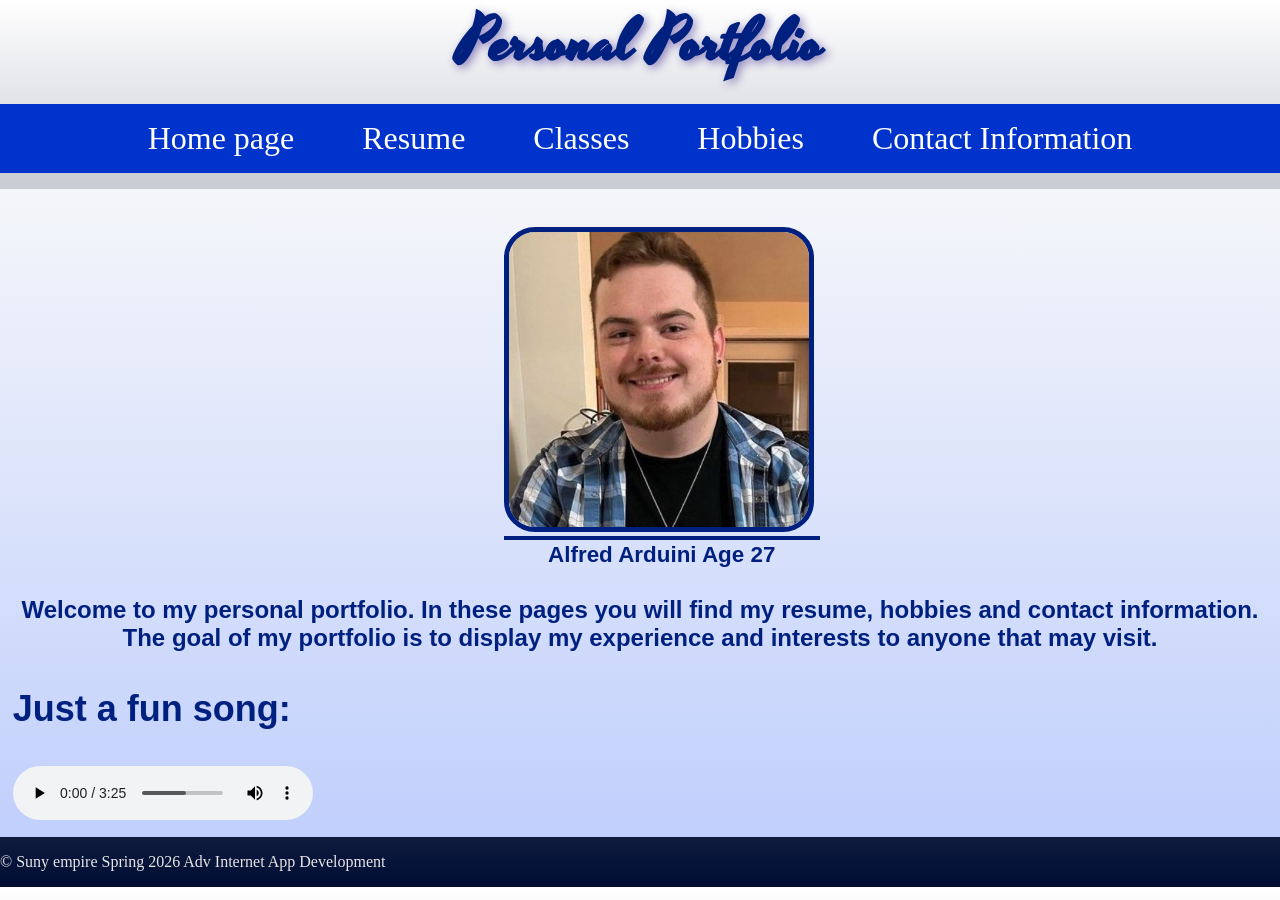
==== index.html @ afcbda0c "Add files via upload" ====
<!DOCTYPE html>
<html lang="en">
    <head>
        <meta name="viewport" content="width=device-width, initial-scale=1.0">
        <meta charset="UTF-8" />
        <title>Personal Portfolio: Home Page</title>
        <link rel="stylesheet" href="styles/styles.css">
        <link rel="preconnect" href="https://fonts.gstatic.com" crossorigin>
        <link href="https://fonts.googleapis.com/css2?family=Yesteryear&display=swap" rel="stylesheet">
        <script src="scripts/script.js"></script>
        
       
       
    </head>
    <body>
        <nav class="mobile-nav">
            <div id="nav-links">
                <a href="index.html">Home page</a>
                <a href="resume.html">Resume</a>
                <a href="classes.html">Classes</a>
                <a href="hobbies.html">Hobbies</a>
                <a href="contact.html">Contact Information</a>
            </div>
            <a class="nav-icon" onclick="hamburger()">
                <div id="icon">&#9776;</div>
            </a>
         </nav>
         
        <header>
            <aside>
                <h1>Personal Portfolio</h1>
            </aside>
        </header>
        <nav class="tab-desk"> 
            <ul>
            <li><a href="index.html">Home page</a></li>
            <li><a href="resume.html">Resume</a></li>
            <li><a href="classes.html">Classes</a></li>
            <li><a href="hobbies.html">Hobbies</a></li>
            <li><a href="contact.html">Contact Information</a></li>
            </ul>
        </nav>
        <main>
            <div id="homePage" class="home">
                <figure>
                    <!-- Picture of myself will go here -->
                    <img src="images/alfred.jpg" alt="A picture of Alfred Arduini" height="300">
                    <figcaption>Alfred Arduini Age 27</figcaption>
                </figure>

                <aside>
                    <p>Welcome to my personal portfolio. In these pages you will find my resume, hobbies and contact information. 
                        The goal of my portfolio is to display my experience and interests to anyone that may visit.
                    </p>
                </aside>
                <h3>Just a fun song:</h3>
                    <audio controls>
                        <source src="audio/02 Evacuate the Dancefloor.mp3" type="audio/mp3">
                        <p>Your browser dose not support the audio element</p>
                    </audio>
            </div>
        </main>
        
        <footer>
            <p>&copy; Suny empire Spring 2026 Adv Internet App Development</p>
        </footer>
        
    </body>
</html>
---- styles/styles.css ----
/*
 * Alfred Arduini
 * File name: 
 */

/*css reset*/
header, body, nav, main, footer, h1, h2, h3 img, section, figure, figcaption, aside, table, form{
    margin: 0;
    padding: 0;
    border: 0; 
}

/* Style rules for body*/
body{
    background: linear-gradient(white, #000d33);
    background-color: #000d33;
}

/*Style rules for aside*/
aside{
    text-align: center;
    font-weight: bold;
    margin-left: auto;
    margin-right: auto;
    text-shadow: 3px 3px 10px #9187bf;
}

/*Style rules for section*/
section{
    margin: 1%;
}

/*Style rules for figure*/
figure{
    display: block;
    margin-left: auto;
    margin-right: auto;
    text-align: center;
    max-width: 272px;
    
}

figure img{
    border-radius: 10%;
    border: 5px solid ;
}

/*Style rules for figcaption*/
figcaption{
    position: relative;
    bottom: 0;
    width: 100%;
    padding: 1% 8%;
    text-align: center;
    font-family: 'Franklin Gothic Medium', 'Arial Narrow', Arial, sans-serif;
    font-size: 1.4em;
    font-weight: bold;
}

/* Style rules for header*/
header{
    text-align: center;
    font-size: 1.5em;
    color: #002080;
}

header h1{
        font-family: yesteryear, sans-serif, 'Times New Roman';
}

/* Style rules for nav*/
nav{
    background-color: #0033cc;
}

nav li a{
    display: block;
    color: #fff;
    text-align: center;
    padding: 0.5em 1em;
    text-decoration: none;
}

.mobile-nav a{
    color: #fff;
    text-align: center;
    font-size: 1.75em;
    text-decoration: none;
    padding: 2%;
    display: block;
}

.mobile-nav a.nav-icon{
    display: block;
    position: absolute;
    left: 0;
    top: 0;
    color: #002080;
    padding: 1%;
}

.nav-icon div{
    height: 20px;
    width: 20px;
    color: #fff;
}

/* styles for images*/
img{
    border-radius: 10%;
}

.small{
    width: 200px;
    height:auto;
}

#schooling img{
    width: fit-content;
}

/*Style rules for mobile viewport*/
.mobile-tablet{
    display: block;
}

/* Style rules for main content*/
main{
    padding: 1%;
    background: linear-gradient(#f5f6fa, #c0cffc);
    background-color: #e6e6e6;
    overflow: auto;
    font-family: sans-serif, 'Times New Roman';
    color: #002080;
}

main p{
 font-size: 1em;
}

main h1{
    font-size: 2em;
}

main h2{
    font-size: 1.50em;
}

main h3{
    font-size: 1.25em;
}

main h4{
    padding-bottom: 1.15em;
}

main ul{
    list-style-type: square;
}

#classes h2, #classes h3{
    text-align: center;
    padding: 2%;
}

#contact{
    text-align: center;
}

#contact img{
    width: 150px;
    height: auto;
}

#resume h1{
    text-align: center;
    text-shadow: 6px 6px 10px #666d84;
    font-weight: bold;
    font-family: 'Lucida Sans', 'Lucida Sans Regular', 'Lucida Grande', 'Lucida Sans Unicode', Geneva, Verdana, sans-serif;
}

.flex{
    display:flex;
    flex-direction: column;
    line-height: 21px;
    margin-bottom: 10px;
    list-style:none;
    border: 2px solid #000d33; 
    text-align: start;
    padding-bottom: 1.5em;
    
}

.tel-link{
    background-color: #000d33;
    padding: 2%;
    width: 50%;
    margin: 0 auto;
}

.tel-link a{
    color: #fff;
    text-decoration: none;
    font-weight: bold;
}

/*Styles for div id =skills*/
#skills{
    border: 2px dotted;
    border-color: #000d33;
}

/* Styles for hidding elements*/
.tab-desk, .desktop{
    display: none;
}

/*style rules for form*/
fieldset, input, textarea{
    margin-bottom: 2%;
}

fieldset legend{
    font-weight: bold;
    font-size: 1.30em;
}

label{
    display: block;
    padding-top: 2%;
}

form #submit{
    margin: 0 auto;
    display: block;
    padding: 2%;
    font-size: 1em;
    background-color: #e6e6e6;
}

/* Style rules for footer*/
footer{
    color:#e6e6e6;
}

/* Media Query for Tablet Viewport */
@media screen and (min-width: 550px), print{
    /* Tablet Viewport: Show tab-desk class, hide mobile class*/
    .tab-desk{
        display:block;
    }

    .mobile, .mobile-nav{
        display: none;
    }
    nav ul{
        list-style-type: none;
        text-align: center;
        padding-left: 0;
    }

    /*Tablet Viewport: Style rule for nav*/
    nav li{
        display: inline-block;
        font-size: 1.15em;
        list-style-type: none;
        text-align: center;
        padding-left: 0;
    }

    /*Tablet Viewport: Style rule for main*/
    img{
        max-width: 750px;
        height: auto;
    }

    figure img{
        width: 300px;
    }

    figure{
        position: relative;
        margin: 2% auto;
    }
    
    figcaption{
        border-top: 4px solid #002080;
    }

    #skills{
        border:none;
    }

    #technical, #soft{
        width: 20%;
        float: left;
        margin: 0 2%;
    }

    #contact img{
        width: 500px;
    }

    .home aside{

        text-shadow: none;
        font-size: 1.5em;
    }

    /*Tablet Viewport: Style rule for form*/
    form{
        width: 60%;
        margin: 0 auto;
    }

    /*Tablet Viewport: Style rule for footer*/
    footer{
        clear: left;
    }

}

/* Media Query for Desktop Viewport*/
@media screen and (min-width: 769px), print{
    /*Desktop Viewport: Style rules for desktop and mobile-tablet*/
    .desktop{
        display: block;
    }

    .mobile-tablet{
        display: none;
    }

    /* Desktop Viewport: Style rule for header*/
    header{
        padding: 0%;
        font-size: 2.5em;       
    }

    /* Desktop Viewport: Style rule for nav*/
    nav li{
        font-size: 2em;
    }

    nav li a:visited{
        color: #b2b6c1;
    }

    nav li a:hover{
        color:#fff;
        background-color: #000d33;
        transform: scale(1.1);
    }

    nav li a:active{
        background-color: #666d84;
    }

    /* Desktop Viewport: Style rule for main*/
    main h1{ 
        font-size: 3em;
    }    

    main h2{
        font-size: 2.50em;
    }

    main h3{
        font-size: 2.25em;
    }

    main h4{
        padding-bottom: 2.15em;
    }

    /* Desktop Viewport: Style rule for gaming, crafing, movies, sewing*/
    .small{
        width: 1000px;
    }

    #movies img{
        height: 550px;
        width: fit-content;
    }

    #gaming img{
        height: 550px;
        width: auto;
    }

    /* Desktop Viewport: Style rule for grid*/
    .grid{
        display: grid;
        grid-template-columns: auto auto;
        grid-column-gap: 20px;
    }
    .grid h3, h2{
        grid-column: 1 / span 2;
    }

    #schooling.grid{
        border: 10px groove #0033cc;
    }

    /* Desktop Viewport: Style rule for table*/
    table{
        border: 2px solid #0033cc;
        margin: 0 auto;
    }

    caption{
        font-size: 1.75em;
        font-weight: bold;
        padding: 1%;
    }

    th,td{
        border: 2px solid #0033cc;
        padding: 1%;
    }

    th{
        background-color: #000d33;
        color: #fff;
        font-size: 1.45em;
    }

    tr:nth-child(odd){
        background-color: #9187bf;
        color: #f5f6fa;
    }
    
}
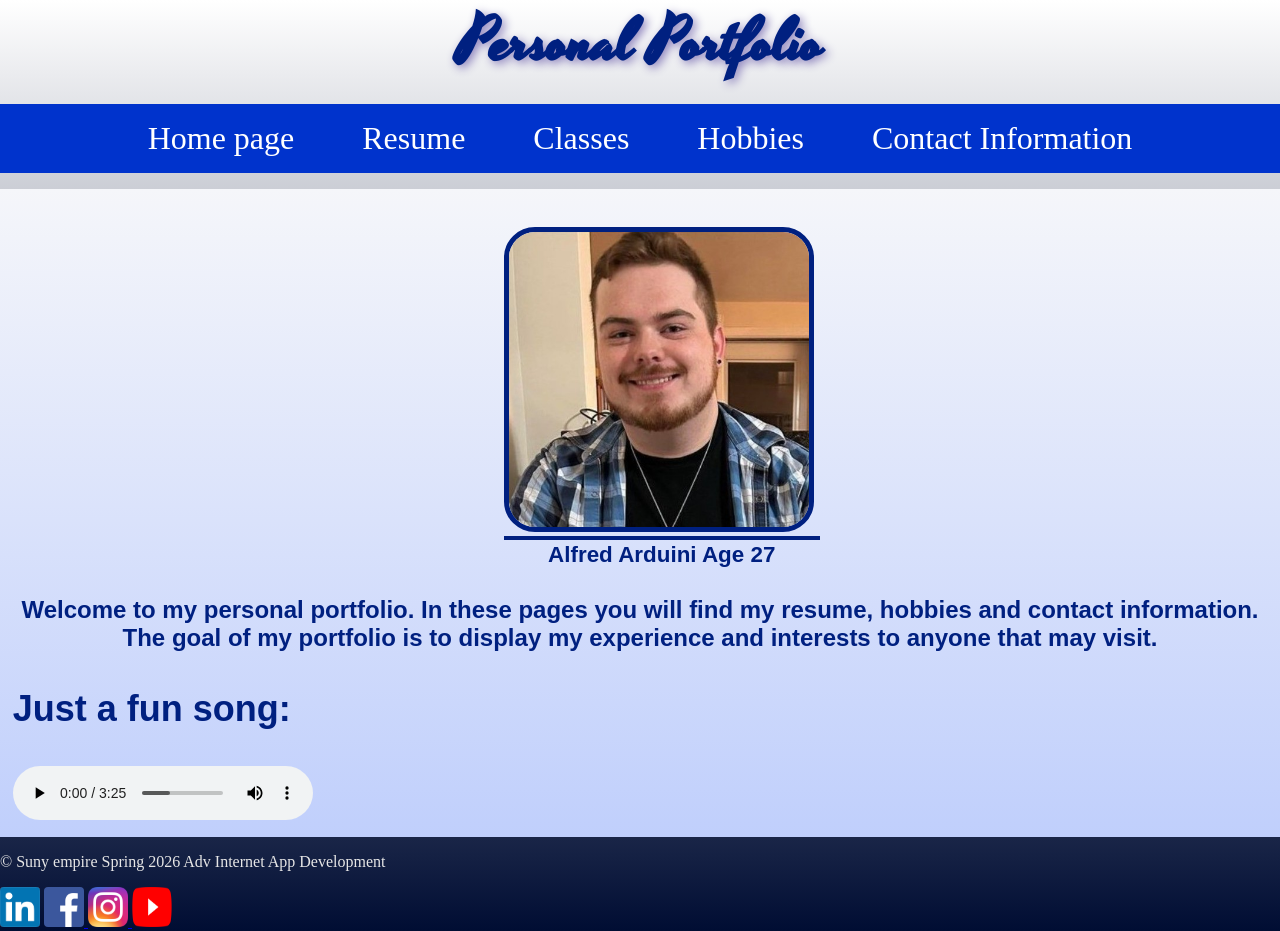
==== commit 3d92f660: "Add files via upload" ====
--- a/index.html
+++ b/index.html
@@ -2,8 +2,9 @@
 <html lang="en">
     <head>
         <meta name="viewport" content="width=device-width, initial-scale=1.0">
-        <meta charset="UTF-8" />
-        <title>Personal Portfolio: Home Page</title>
+        <meta charset="UTF-8">
+        <meta name="description" content="Welocome to my personal portfolio website. Here I am trying to show off my CSS and HTML skills. As well as a little insite to my life.">
+        <title>Alfred Arduini | Personal Portfolio</title>
         <link rel="stylesheet" href="styles/styles.css">
         <link rel="preconnect" href="https://fonts.gstatic.com" crossorigin>
         <link href="https://fonts.googleapis.com/css2?family=Yesteryear&display=swap" rel="stylesheet">
@@ -62,7 +63,15 @@
         </main>
         
         <footer>
-            <p>&copy; Suny empire Spring 2026 Adv Internet App Development</p>
+            <div class="copyright">
+                <p>&copy; Suny empire Spring 2026 Adv Internet App Development</p>
+            </div>
+            <div class="social">
+                <a href="https://www.linkedin.com/in/alfredarduini" target="_blank"><img src="images/linkedin.png"></a>
+                <a href="https://www.facebook.com" target="_blank"><img src="images/Facebook_logo_(square).png"</a>
+                <a href="https://www.instagram.com" target="_blank"><img src="images/Instagram_icon.png"</a>
+                <a href="https://www.youtube.com" target="_blank"><img src="images/Youtube_logo.png"</a>
+            </div>
         </footer>
         
     </body>
--- a/styles/styles.css
+++ b/styles/styles.css
@@ -44,6 +44,13 @@
     border-radius: 10%;
     border: 5px solid ;
 }
+
+.social img{
+    display: inline;
+    height: 40px;
+    width: 40px;
+}
+
 
 /*Style rules for figcaption*/
 figcaption{
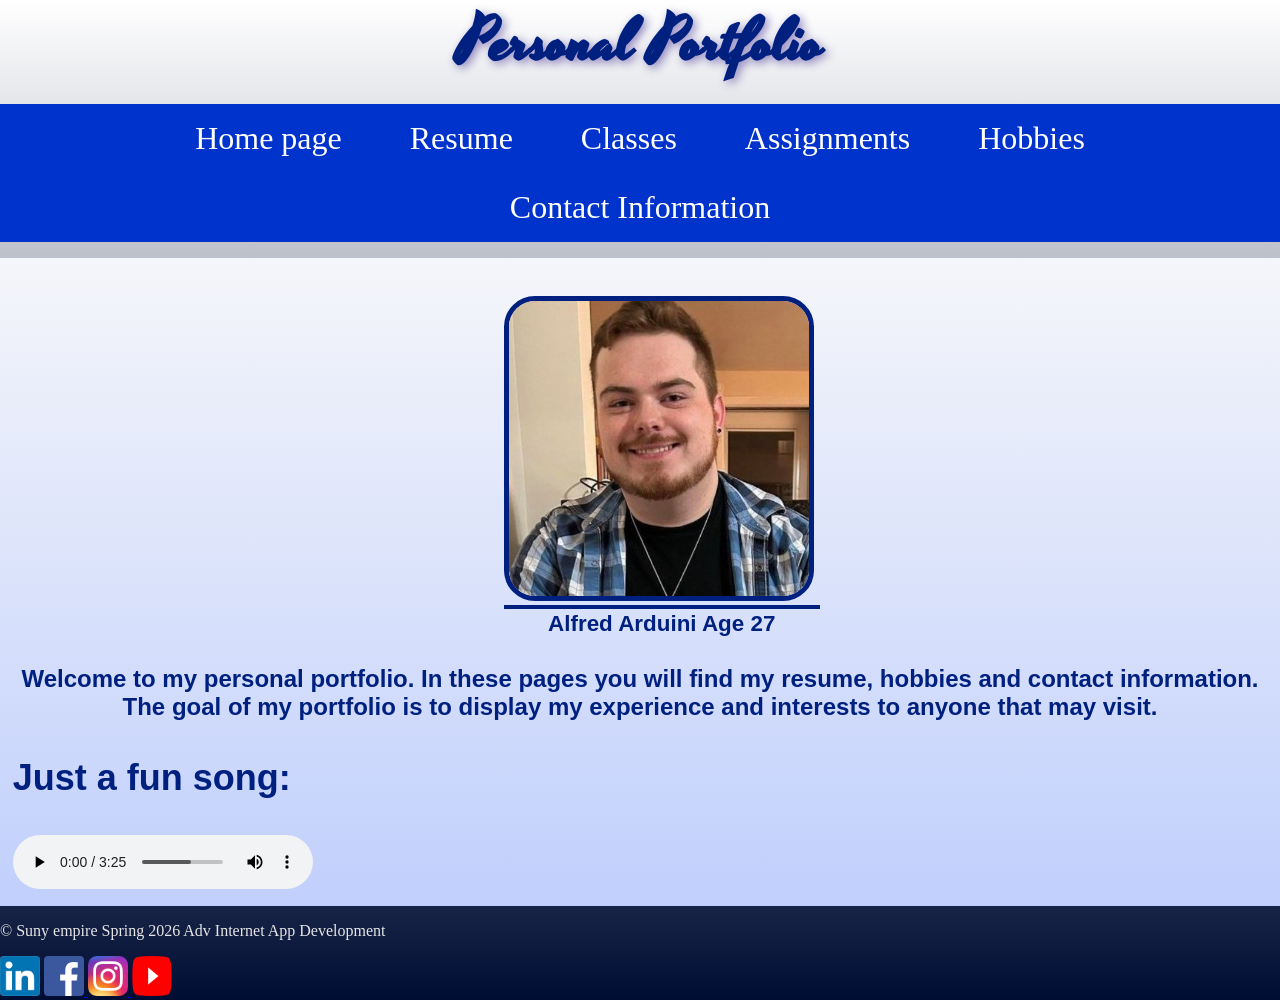
==== commit df253b91: "Add files via upload" ====
--- a/index.html
+++ b/index.html
@@ -19,6 +19,7 @@
                 <a href="index.html">Home page</a>
                 <a href="resume.html">Resume</a>
                 <a href="classes.html">Classes</a>
+                <a href="assignemts.html">Assignemts</a>
                 <a href="hobbies.html">Hobbies</a>
                 <a href="contact.html">Contact Information</a>
             </div>
@@ -37,6 +38,7 @@
             <li><a href="index.html">Home page</a></li>
             <li><a href="resume.html">Resume</a></li>
             <li><a href="classes.html">Classes</a></li>
+            <li><a href="assignments.html">Assignments</a></li>
             <li><a href="hobbies.html">Hobbies</a></li>
             <li><a href="contact.html">Contact Information</a></li>
             </ul>
